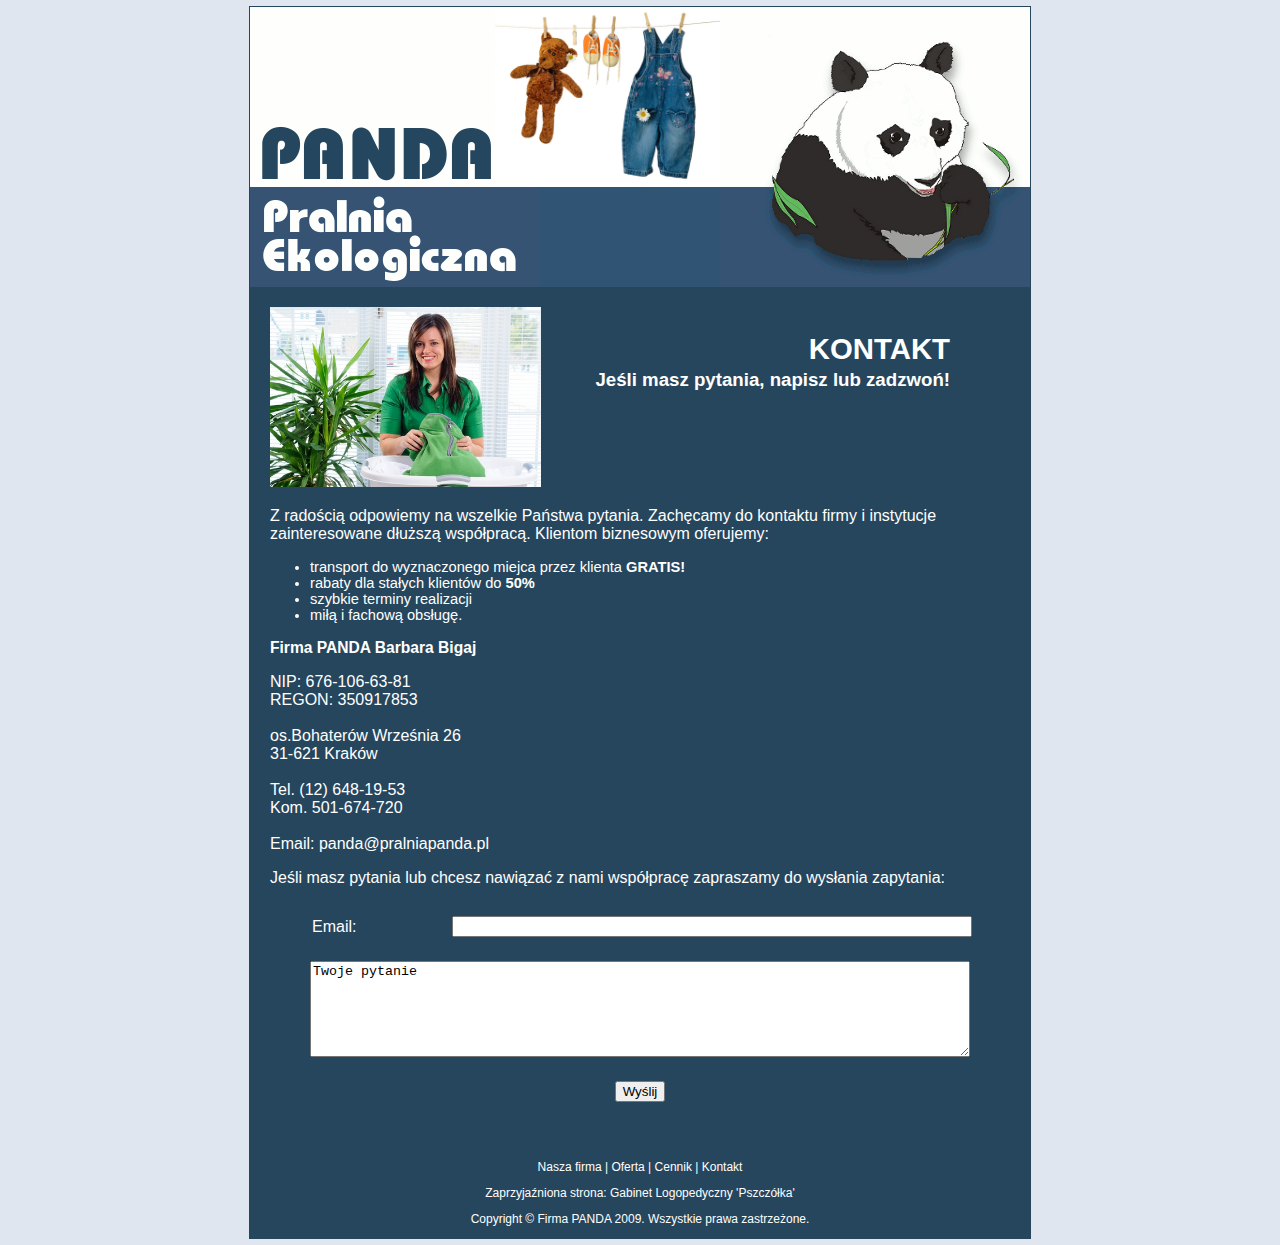
==== contact.html @ e7b2b558 "Import from SVN" ====
﻿<html>
 <head>
  <title>Ekologiczna Pralnia Chemiczna PANDA</title>
	<meta http-equiv="Content-Type" content="text/html; charset=utf-8" />
	<meta name="Description" content="Ekologiczna Pralnia Chemiczna PANDA oferuje usługi czyszczenia chemicznego, prania wodnego, maglowania oraz prasowania na terenie Krakowa" />
	<meta name="Keywords" content="pralnia, panda, chemiczna, ekologiczna, czyszczenie, magiel, pranie, prasowanie, kraków" />
  <link href="css/styles.css" rel="stylesheet" type="text/css" />
	<script src="js/jquery.js" type="text/javascript"></script>
	<script src="js/common.js" type="text/javascript"></script>
 </head>
 <body onload="fadeInContent();" onunload="fadeOutContent();">
  <div id="page">
		<a href="index.html">
			<div id="header">
				<div id="header_content">
					<img src="img/head_clothes.jpg">
				</div>
				<div id="logo"></div>
				<div id="links"></div>
			</div>
		</a>
		<div id="content" class="Subpage">
			<script type="text/javascript">$('#content').css('visibility', 'hidden');</script>
			﻿<img src="img/contact.jpg" height=180>
<h1>KONTAKT</h1>
<h2>Jeśli masz pytania, napisz lub zadzwoń!</h2>

<p class="Text">Z radością odpowiemy na wszelkie Państwa pytania. 
Zachęcamy do kontaktu firmy i instytucje zainteresowane dłuższą współpracą. Klientom biznesowym oferujemy:
<ul>
<li>transport do wyznaczonego miejca przez klienta <b>GRATIS!</b></li>
<li>rabaty dla stałych klientów do <b>50%</b></li>
<li>szybkie terminy realizacji</li>
<li>miłą i fachową obsługę.</li>
</ul>
</p>

<h3>Firma PANDA Barbara Bigaj</h3>
<p class="Text">
NIP: 676-106-63-81<br>
REGON: 350917853<br>
<!-- PKD: <br -->
<br>
os.Bohaterów Września 26<br>
31-621 Kraków<br>
<!-- br>
Nr konta: <br -->
<br>
Tel. (12) 648-19-53<br>
Kom. 501-674-720<br>
<br>
Email: <a href="mailto:panda@pralniapanda.pl">panda@pralniapanda.pl</a><br>
</p>

<p class="Text">
Jeśli masz pytania lub chcesz nawiązać z nami współpracę zapraszamy do wysłania zapytania:
</p>
<form action="send_message.rb" class="SendMessage">
<table>
<tr>
<td class="Label"><label for="email">Email:</label>
</td><td><input type="text" name="email" class="Text"></td>
</tr><tr><td colspan=2>
<textarea rows="6" name="message">Twoje pytanie</textarea>
</td></tr>
<tr><td style="text-align: center;" colspan=2>
<input type="submit" value="Wyślij"</input> 
</td></tr>
</table>
<form>
		</div>
		<div id="footer">
			<p><a href="index.html">Nasza firma</a> | <a href="service.html">Oferta</a> | 
			<a href="prices.html">Cennik</a> | <a href="contact.html">Kontakt</a></p>
			<p>Zaprzyjaźniona strona: <a href="http://www.logopszczolka.pl">Gabinet Logopedyczny 'Pszczółka'</a></p>
			<p>Copyright &copy; Firma PANDA 2009. Wszystkie prawa zastrzeżone.</p>
		</div>
	</div>
	<script type="text/javascript">
		var gaJsHost = (("https:" == document.location.protocol) ? "https://ssl." : "http://www.");
		document.write(unescape("%3Cscript src='" + gaJsHost + "google-analytics.com/ga.js' type='text/javascript'%3E%3C/script%3E"));
	</script>
	<script type="text/javascript">
		try {
			var pageTracker = _gat._getTracker("UA-11524965-1");
			pageTracker._trackPageview();
		} catch(err) {}
	</script>
 </body>
</html>
---- css/styles.css ----
body {
	width: 100%;
	margin: 0px;
	padding: 0px;
	text-align: center;
	font-family: Arial,Verdana,sans-serif;
	font-size: 10pt;
	background-color: #e0e6ef;
}

a {
	border: 0;
	padding: 0;
	margin: 0;
}

#page {
	width: 780px;
	border: 1px solid #26465d;
	margin-left: auto;
	margin-right: auto;
	text-align: left;
	margin-top: 6px;
	margin-bottom: 6px;
}

#header {
	width: 780px;
	height: 280px;
	background-image: url(../img/head_bg.gif);
}

#header_content {
	width: 470px;
	height: 280px;
	float: left;
	display: block;
	background-image: url(../img/head_title.gif);
	background-position: left center;
	background-repeat: no-repeat;
}

#header_content img {
	float: right;
	height: 180px;
	margin-right: 0px;
	border: 0;
}

#logo {
	width: 310px;
	height: 280px;
	background-image: url(../img/head_logo.gif);
	background-position: center center;
	background-repeat: no-repeat;
	float: left;
	display: block;
}

#bar {
	height: 100px;
	background-color: #305474;
	border-bottom: 1px solid white;
}

#company_name {
	width: 300px;
	height: 100px;
	background-image: url(../img/comp_name.gif);
	background-position: center center;
	background-repeat: no-repeat;
}

#page {
	background-color: #26465d;
}

#footer {
	text-align: center;
	padding: 0px;
}

#footer p {
	font-size: 9pt;
}

#footer a {
	color: black;
	text-decoration: none;
}

#footer a:hover {
	color: #305474;
}

#page {
		color: white;
}

#page table.Boxes {
	margin: 10px;
}

#page table.Boxes td {
	padding: 20px;
}

#page table.Boxes img {
	float: left;
	margin-right: 10px;
	margin-bottom: 6px;
	border: 0;
}

#page p {
	font-size: 9pt;
	color: white;
}

#page h1, #page h2 {
	color: white;
}

#page #content p.Title, #page #content h1 {
	font-size: 12pt;
	line-height: 1pt;
	font-weight: bold;
	margin-top: 26px;
}

#page a {
	text-decoration: none;
	color: white;
}

#page #content p.Highlighted, #page #content h2 {
	font-size: 10pt;
	font-weight: bold;
	margin-top: 20px;
	margin-bottom: 20px;
}

#page #content.SubPage p.Title, #page #content.SubPage h1 {
	font-size: 22pt;
	text-align: right;
	padding-right: 60px;
}

#page #content.SubPage p.Highlighted, #page #content.SubPage h2 {
	font-size: 14pt;
	text-align: right;
	padding-right: 60px;
}

#page #content p {
	font-size: 10pt;
}

#page #content.SubPage p {
	font-size: 12pt;
}

#content.Subpage {
	padding: 20px;
}

#content.Subpage img {
	float: left;
	margin-right: 10px;
	margin-bottom: 20px;
	border: 0;
}

#content.Subpage p.Text {
	clear: both;
}

#price_list {
	text-align: center;
}

table.PriceList {
	width: 70%;
	border: 0px;
	color: white;
	margin: 40px;
	margin-left: auto;
	margin-right: auto;
	background-color: #305474;
	padding: 30px;
}

table.PriceList td {
	padding: 4px;
	width: 50%;
}

table.PriceList th {
	padding: 4px;
}

table.PriceList td.Item, 
table.PriceList th.Item {
	text-align: right;
	padding-right: 20px;
}

table.PriceList td.Price,
table.PriceList th.Price {
	text-align: left;
	padding-left: 20px;
}

ul {
	font-size: 11pt;
}

form {
	width: 100%;
	text-align: right;
}

table.Maps {
	width: 100%;
}

table.Maps img.SmallMap {
	cursor: pointer; 
	cursor: hand;
	width: 200px;
	height: 170px;
}

table.Maps div.BigMap {
	position: absolute;
	cursor: pointer; 
	cursor: hand;
	width: 660px;
	height: 510px;
	background-color: #eaecef;
}

table.Maps div.BigMap img {
	position: relative;
	top: 5px;
	left: 5px;
	width: 650px;
	height: 500px;
}

table.Maps div.BigMap div.ZumiLink {
	position: absolute;
	height: 30px;
	width: 660px;
	text-align: right;
	background-image: url(../img/maps/zumi.gif); 
	background-position: top right; 
	background-repeat: no-repeat;
	background-color: #eaecef;
}

#page table.Maps div.BigMap div.ZumiLink a {
	line-height: 30px;
	padding-right: 90px; 
	font-size: 10pt; 
	color: #777;
}

table.Maps p.Address {
	margin-bottom: 4px;
}

form.SendMessage table {
	width: 100%;
}

form.SendMessage textarea {
	width: 660px;
	margin: 10px;
	margin-right: auto;
	margin-left: auto;
	display: block;
}

form.SendMessage td.Label {
	width: 100px;
	padding-left: 40px;
	color: white;
}

form.SendMessage input.Text {
	width: 520px;
}

form.SendMessage input {
	margin: 10px;
	margin-right: auto;
	margin-left: auto;
	display: block;
}
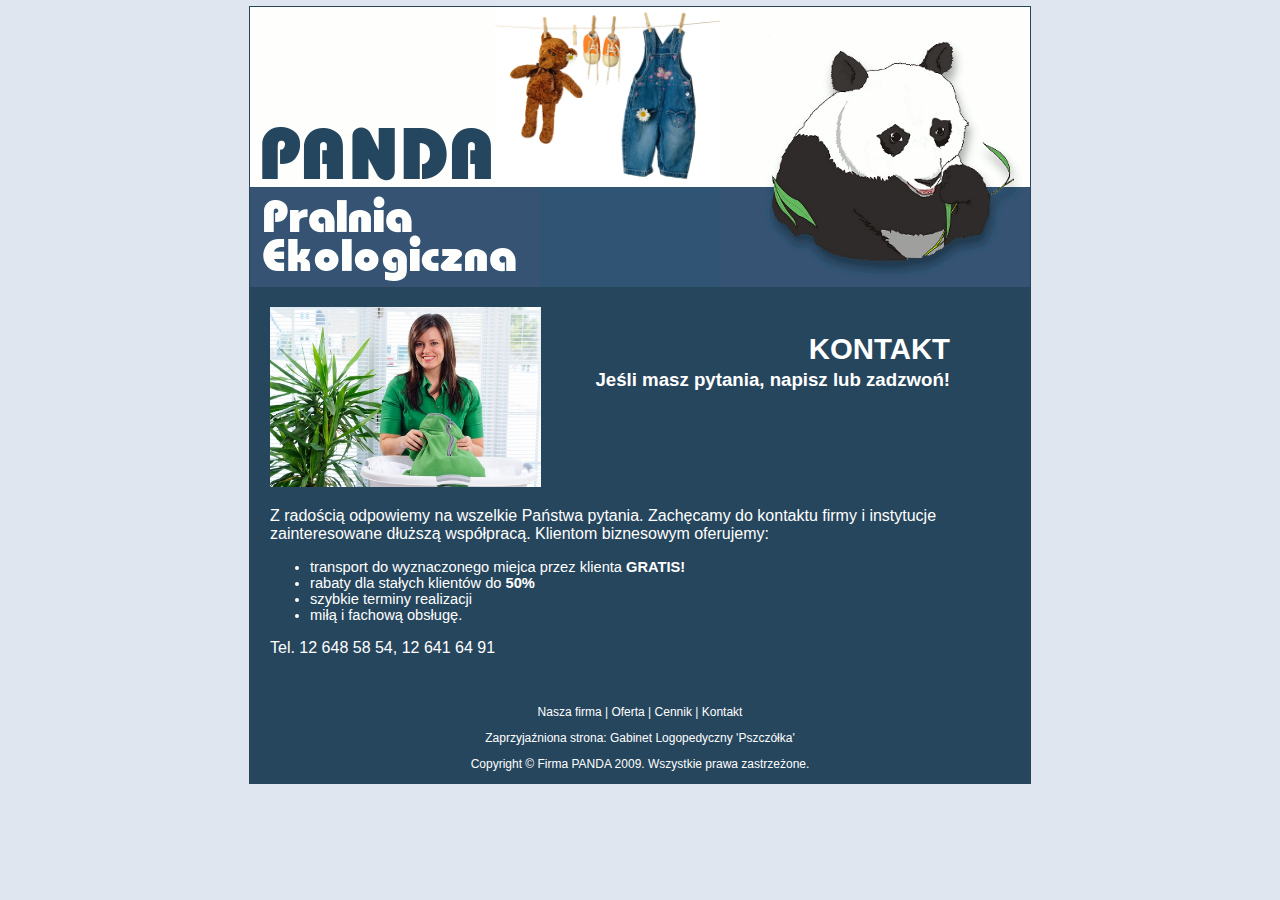
==== commit a3cdaa63: "No more PANDA" ====
--- a/contact.html
+++ b/contact.html
@@ -35,39 +35,8 @@
 </ul>
 </p>
 
-<h3>Firma PANDA Barbara Bigaj</h3>
-<p class="Text">
-NIP: 676-106-63-81<br>
-REGON: 350917853<br>
-<!-- PKD: <br -->
-<br>
-os.Bohaterów Września 26<br>
-31-621 Kraków<br>
-<!-- br>
-Nr konta: <br -->
-<br>
-Tel. (12) 648-19-53<br>
-Kom. 501-674-720<br>
-<br>
-Email: <a href="mailto:panda@pralniapanda.pl">panda@pralniapanda.pl</a><br>
-</p>
+<p>Tel. 12 648 58 54, 12 641 64 91</p>
 
-<p class="Text">
-Jeśli masz pytania lub chcesz nawiązać z nami współpracę zapraszamy do wysłania zapytania:
-</p>
-<form action="send_message.rb" class="SendMessage">
-<table>
-<tr>
-<td class="Label"><label for="email">Email:</label>
-</td><td><input type="text" name="email" class="Text"></td>
-</tr><tr><td colspan=2>
-<textarea rows="6" name="message">Twoje pytanie</textarea>
-</td></tr>
-<tr><td style="text-align: center;" colspan=2>
-<input type="submit" value="Wyślij"</input> 
-</td></tr>
-</table>
-<form>
 		</div>
 		<div id="footer">
 			<p><a href="index.html">Nasza firma</a> | <a href="service.html">Oferta</a> | 
